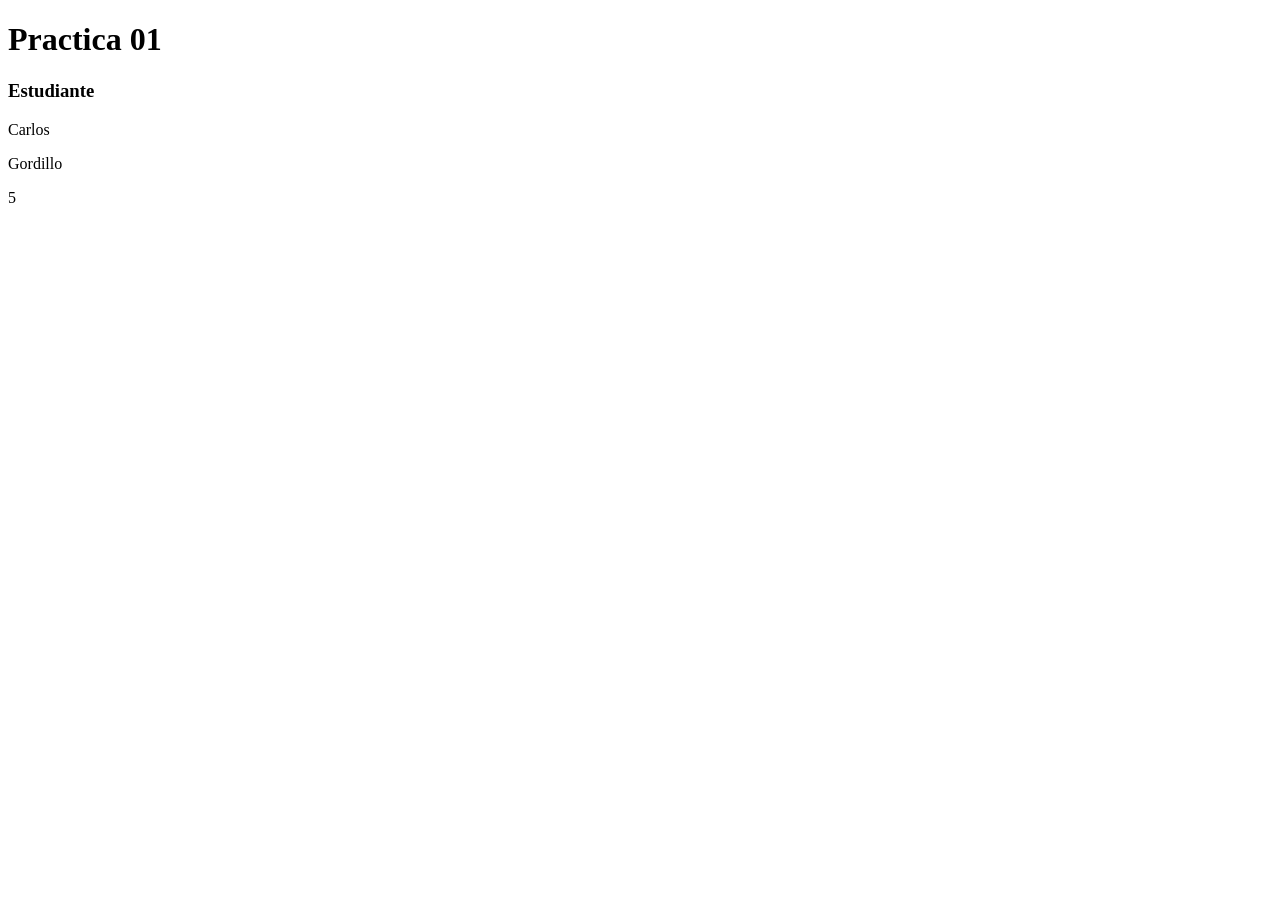
==== 01_sintaxis/index.html @ 70238574 "add styles" ====
<!DOCTYPE html>
<html lang="en">
<head>
    <meta charset="UTF-8">
    <meta name="viewport" content="width=device-width, initial-scale=1.0">
    <title>01-Sintaxis</title>
    <script src="js/app.js" defer></script>
</head>
<body>
    <h1>Practica 01</h1>
    <section id="info">
        <div class="card">
            <h3>Estudiante</h3>
            <p id="nombre"></p>
            <p id="apellido"></p>
            <p id="ciclo"></p>
        </div>
    </section>
</body>
</html>
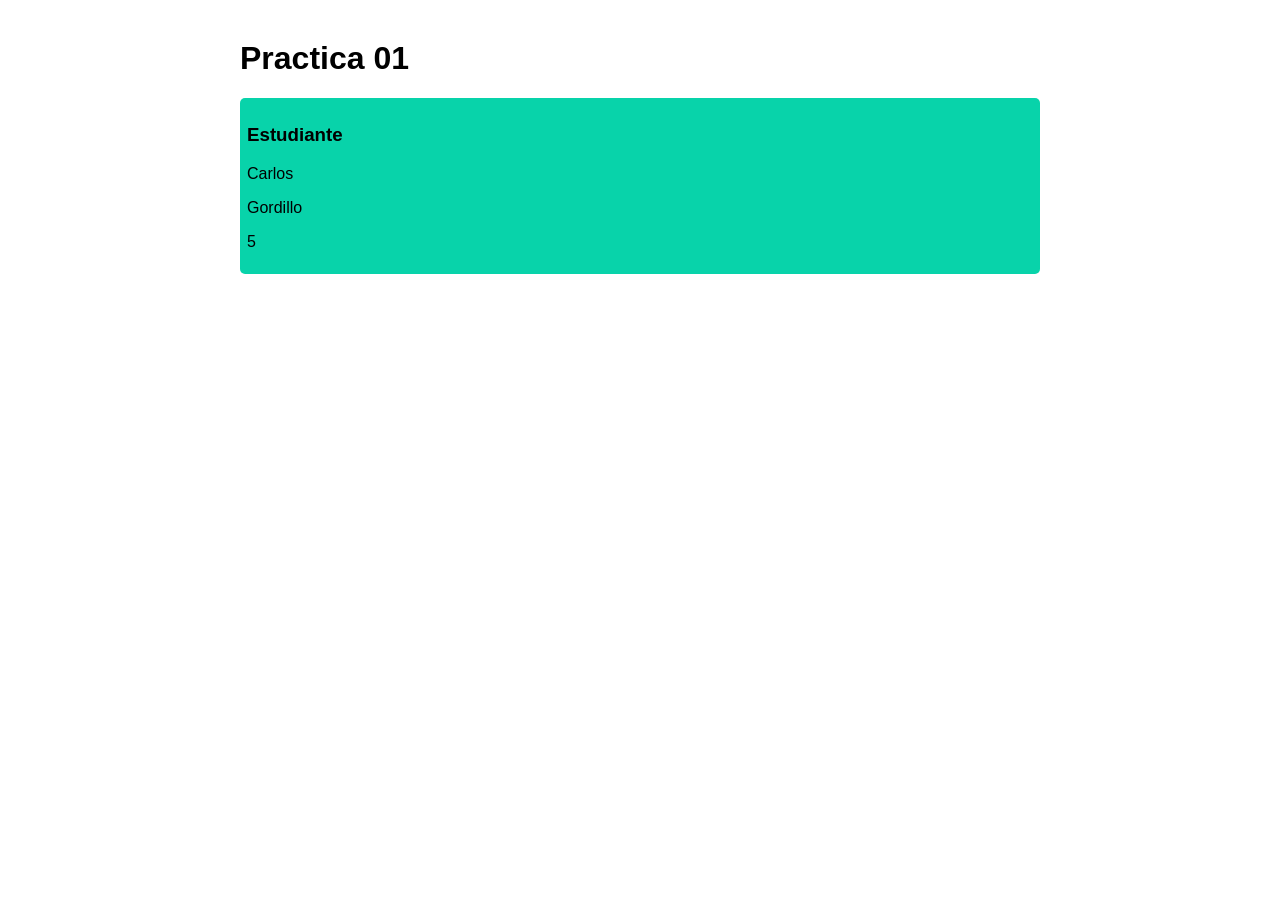
==== commit 373b62a2: "02 dom sin filtro" ====
--- a/01_sintaxis/index.html
+++ b/01_sintaxis/index.html
@@ -5,6 +5,7 @@
     <meta name="viewport" content="width=device-width, initial-scale=1.0">
     <title>01-Sintaxis</title>
     <script src="js/app.js" defer></script>
+    <link rel="stylesheet" href="scc/styles.css">
 </head>
 <body>
     <h1>Practica 01</h1>
--- a/01_sintaxis/scc/styles.css
+++ b/01_sintaxis/scc/styles.css
@@ -0,0 +1,12 @@
+body {
+    font-family: 'Segoe UI', Tahoma, Geneva, Verdana, sans-serif;
+    max-width: 800px;
+    margin: 40px auto;
+}
+
+.card {
+    background: #08d3aa;
+    padding: 7px;
+    margin: 9px 0;
+    border-radius: 5px;
+}
